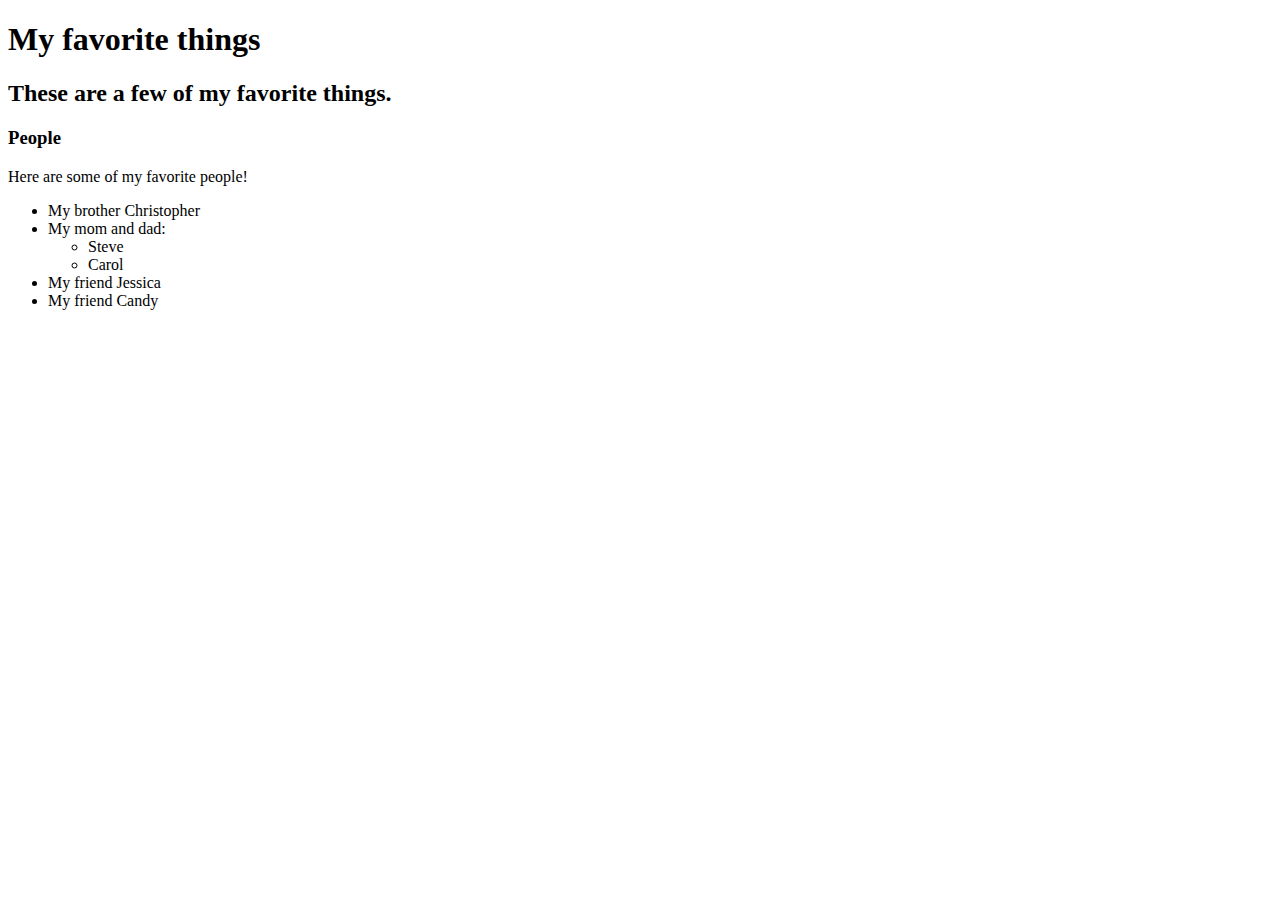
==== favorite-things.html @ a6f3694e "edits" ====
<!DOCTYPE html>
  <html>
    <head>
      <title>Favorite Things</title>
    </head>
    <body>
      <h1>My favorite things</h1>
      <h2>These are a few of my favorite things.</h2>

      <h3>People</h3>
      <p> Here are some of my favorite people!</p>
      <ul>
        <li>My brother Christopher</li>
        <li>My mom and dad:
          <ul>
            <li>Steve</li>
            <li>Carol</li>
          </ul>
        </li>
        <li>My friend Jessica</li>
        <li>My friend Candy</li>
      </ul>
    </body>
  </html>
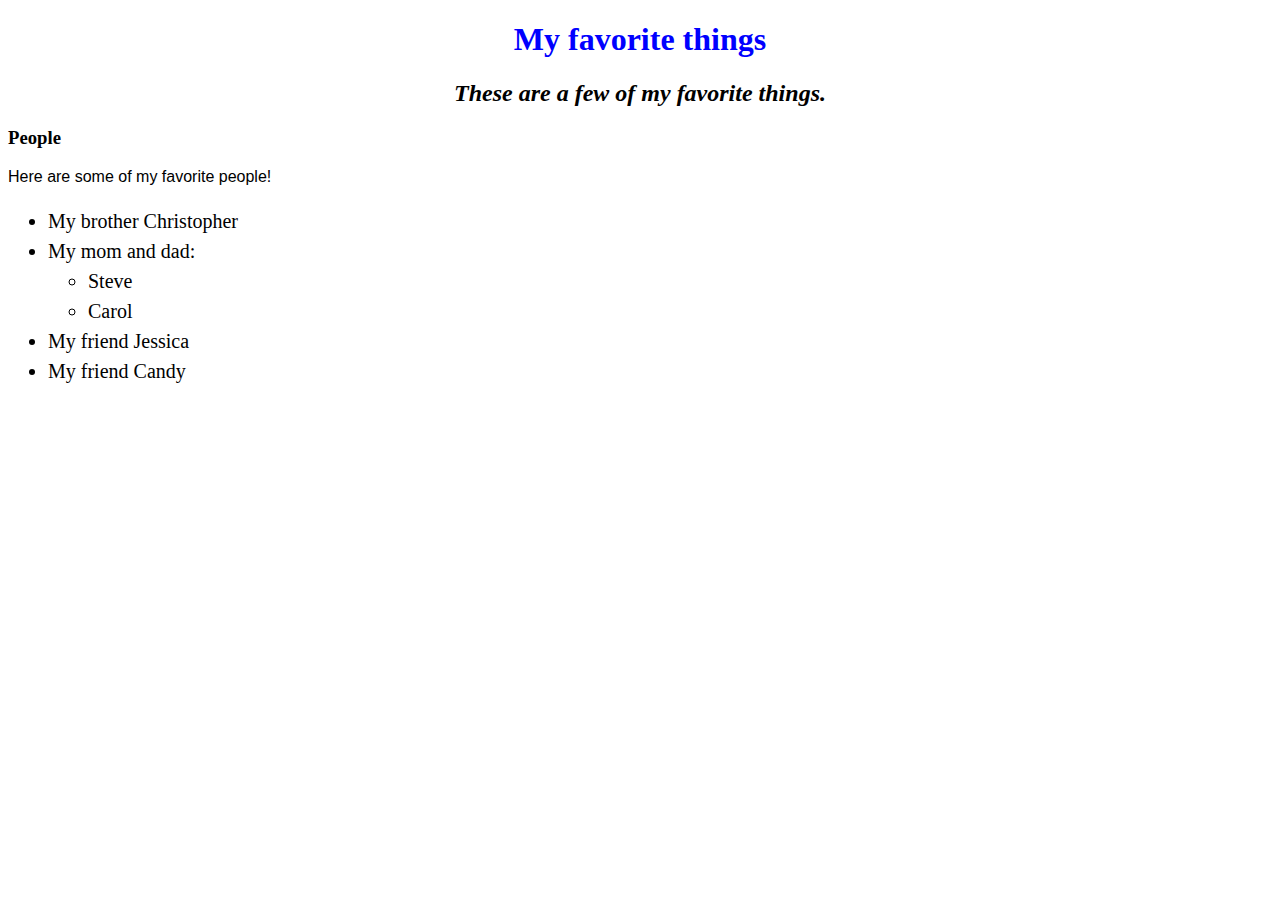
==== commit ba7fa365: "New changes CSS" ====
--- a/favorite-things.html
+++ b/favorite-things.html
@@ -1,7 +1,8 @@
 <!DOCTYPE html>
   <html>
     <head>
-      <title>Favorite Things</title>
+      <link href="css/styles.css" rel="stylesheet" type="text/css">
+      <title>Peter and Ryan's Favorite Things</title>
     </head>
     <body>
       <h1>My favorite things</h1>
--- a/css/styles.css
+++ b/css/styles.css
@@ -0,0 +1,19 @@
+h1 {
+  color: #0000ff;
+
+  text-align: center;
+}
+
+h2 {
+  font-style: italic;
+  text-align: center;
+}
+
+p{
+  font-family: sans-serif;
+}
+
+ul{
+  font-size: 20px;
+  line-height: 30px;
+}
